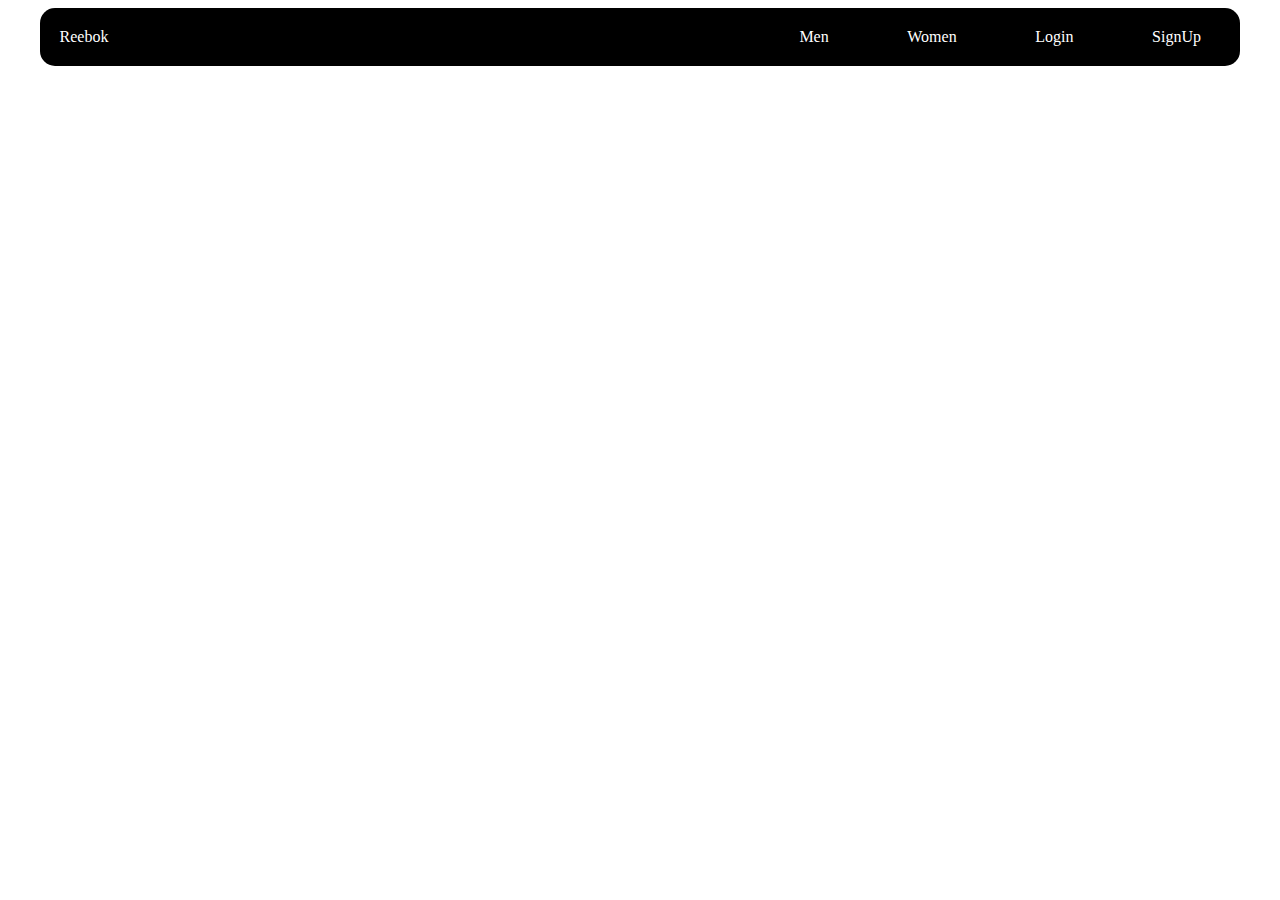
==== navbar.html @ aa5b07f9 "Merge pull request #1 from riturajnagar/navbar" ====
<!DOCTYPE html>
<html lang="en">
  <head>
    <meta charset="UTF-8" />
    <meta http-equiv="X-UA-Compatible" content="IE=edge" />
    <meta name="viewport" content="width=device-width, initial-scale=1.0" />
    <title>Nav Bar</title>
    <style>
      #main {
        width: 95%;
        height: auto;
        margin: auto;
        display: flex;
        justify-content: space-between;
        background-color: black;
        border-radius: 15px;
      }
      #main > div {
        width: 40%;
        height: auto;
        margin: auto;
        margin: 20px 0px;
        color: white;
      }
      #main > div:nth-child(1) {
        padding-left: 20px;
      }
      #inner {
        display: flex;
        justify-content: flex-end;
      }
      #inner > div {
        margin: auto;
      }
    </style>
  </head>
  <body>
    <div id="main">
      <div>Reebok</div>
      <div id="inner">
        <div>Men</div>
        <div>Women</div>
        <div>Login</div>
        <div>SignUp</div>
      </div>
    </div>
  </body>
</html>
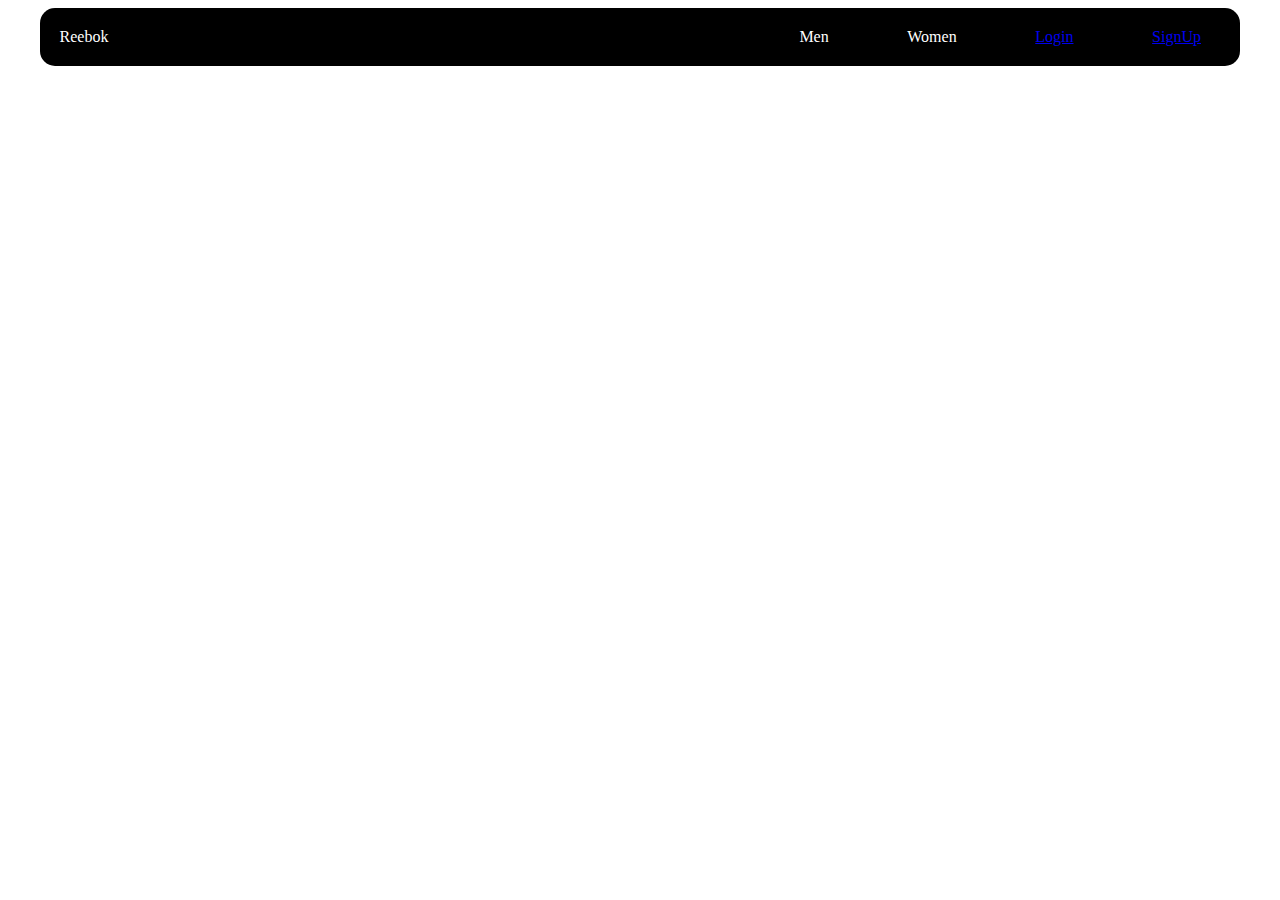
==== commit b1068b43: "merging done" ====
--- a/navbar.html
+++ b/navbar.html
@@ -40,8 +40,8 @@
       <div id="inner">
         <div>Men</div>
         <div>Women</div>
-        <div>Login</div>
-        <div>SignUp</div>
+        <div> <a href="E:\MASAI SCHOOL\UNIT 2\Git Collaboration\Batch-53\loginPage.html">Login</a> </div>
+        <div> <a href="E:\MASAI SCHOOL\UNIT 2\Git Collaboration\Batch-53\signupPage.html">SignUp</a> </div>
       </div>
     </div>
   </body>
